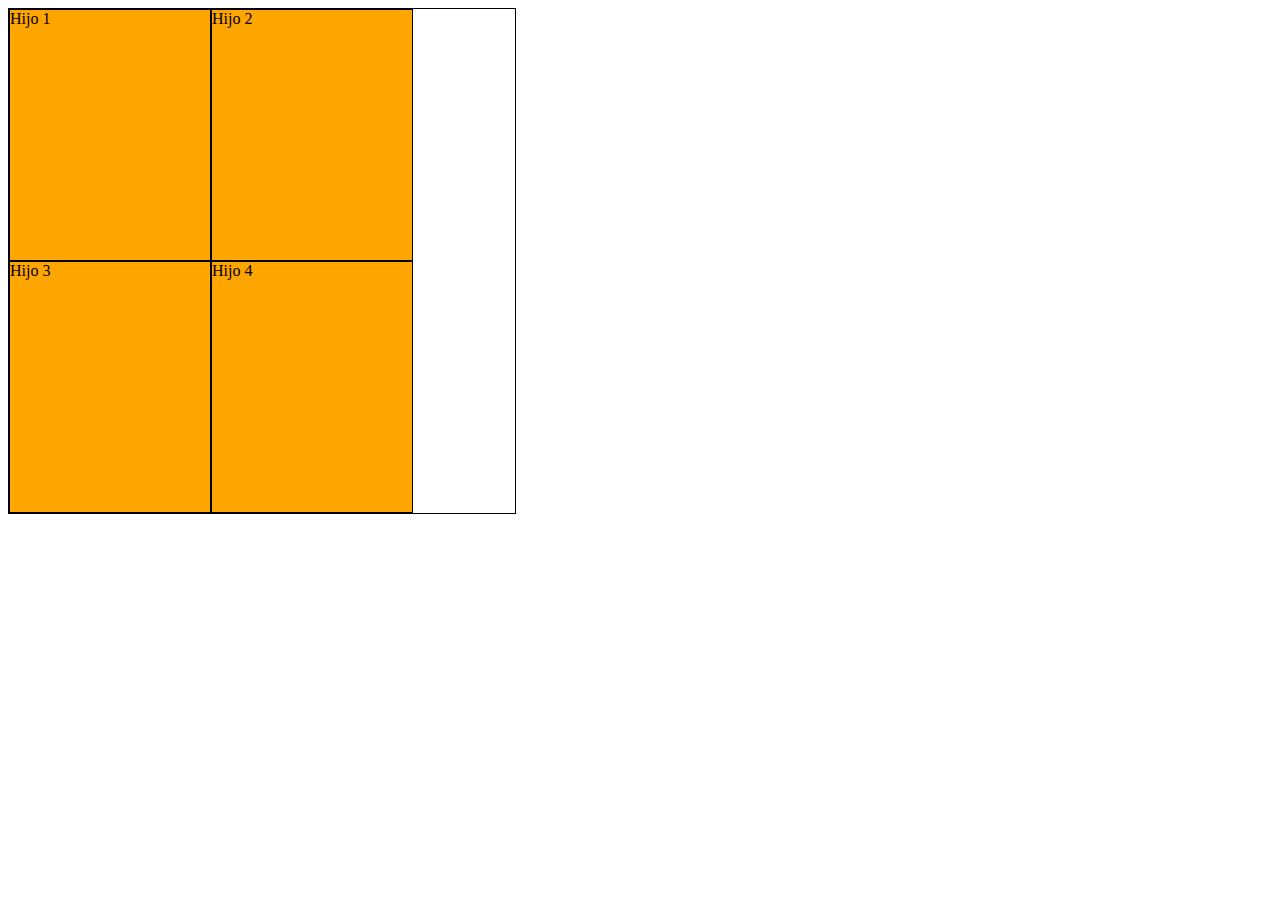
==== flexbox/index.html @ f1a63589 "Ahora también flexboxes" ====
<!DOCTYPE html>
<html lang="en">
<head>
    <meta charset="UTF-8">
    <meta name="viewport" content="width=device-width, initial-scale=1.0">
    <meta http-equiv="X-UA-Compatible" content="ie=edge">
    <link rel="stylesheet" href="style.css">
    <title>Prueba blog</title>
</head>
<body>
    <div id="padre">
        <div class="hijo">Hijo 1</div>
        <div class="hijo">Hijo 2</div>
        <div class="hijo">Hijo 3</div>
        <div class="hijo">Hijo 4</div>
    </div>
</body>
</html>
---- flexbox/style.css ----
div#padre {
    display: flex;
    /* flex-direction: column; */
    border: 1px solid black;
    width: 40%;
    /* height: 500px; */
    flex-wrap: wrap;
}

div.hijo {
    background-color: orange;
    width: 200px;
    height: 250px;
    border: 1px solid black;
}
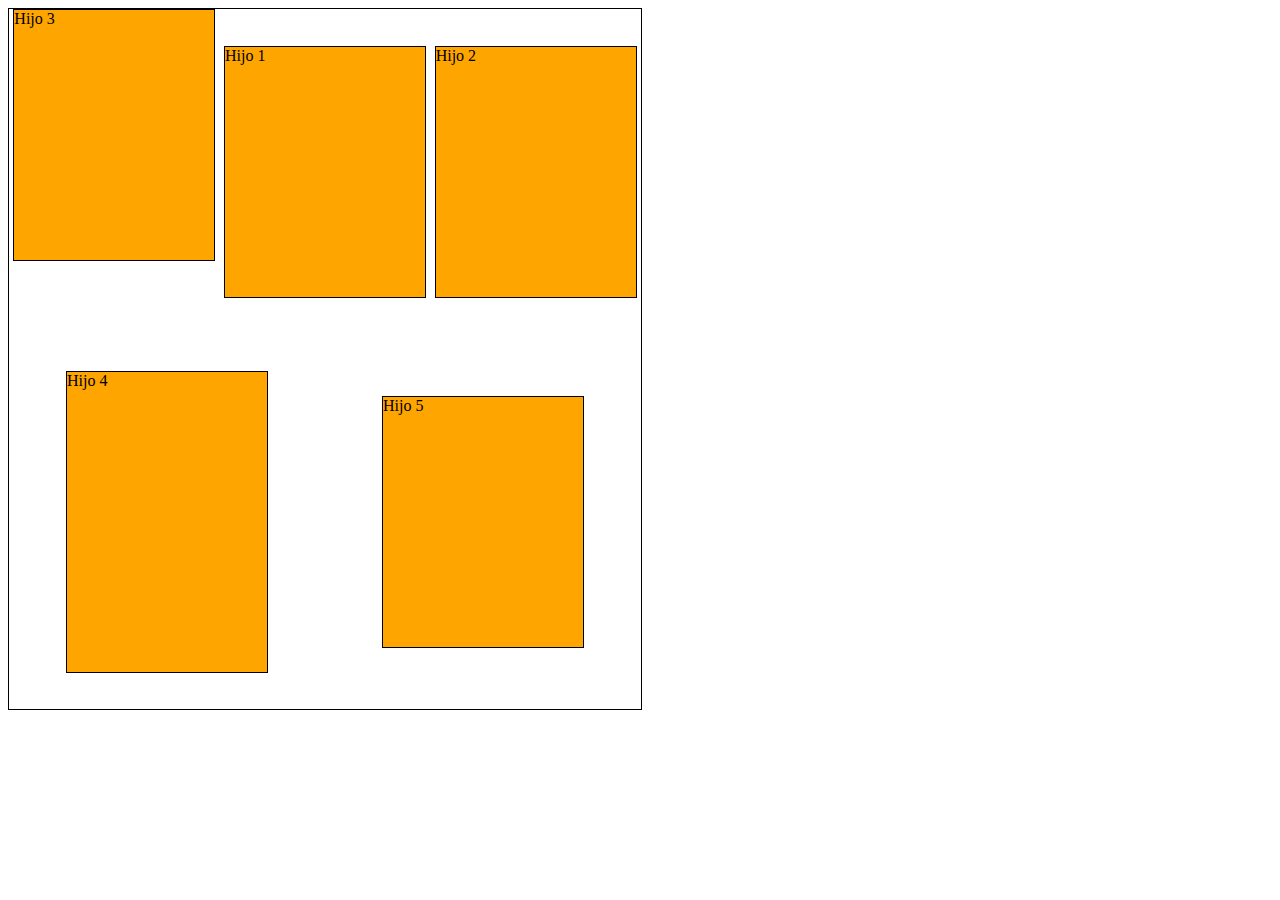
==== commit 550cf2f9: "flexoboxes" ====
--- a/flexbox/index.html
+++ b/flexbox/index.html
@@ -11,8 +11,9 @@
     <div id="padre">
         <div class="hijo">Hijo 1</div>
         <div class="hijo">Hijo 2</div>
-        <div class="hijo">Hijo 3</div>
-        <div class="hijo">Hijo 4</div>
+        <div class="hijo hijo3">Hijo 3</div>
+        <div class="hijo hijo4">Hijo 4</div>
+        <div class="hijo">Hijo 5</div>
     </div>
 </body>
 </html>--- a/flexbox/style.css
+++ b/flexbox/style.css
@@ -1,10 +1,13 @@
 div#padre {
     display: flex;
     /* flex-direction: column; */
+    align-items: center;
+    /* align-items: stretch; */
     border: 1px solid black;
-    width: 40%;
-    /* height: 500px; */
+    width: 50%;
+    height: 700px;
     flex-wrap: wrap;
+    justify-content: space-around;
 }
 
 div.hijo {
@@ -12,4 +15,15 @@
     width: 200px;
     height: 250px;
     border: 1px solid black;
+    order: 2;
+}
+
+div.hijo4 {
+    height: 300px;
+}
+
+div.hijo3 {
+    order: 1;
+    align-self: flex-start;
+    justify-self: flex-start;
 }